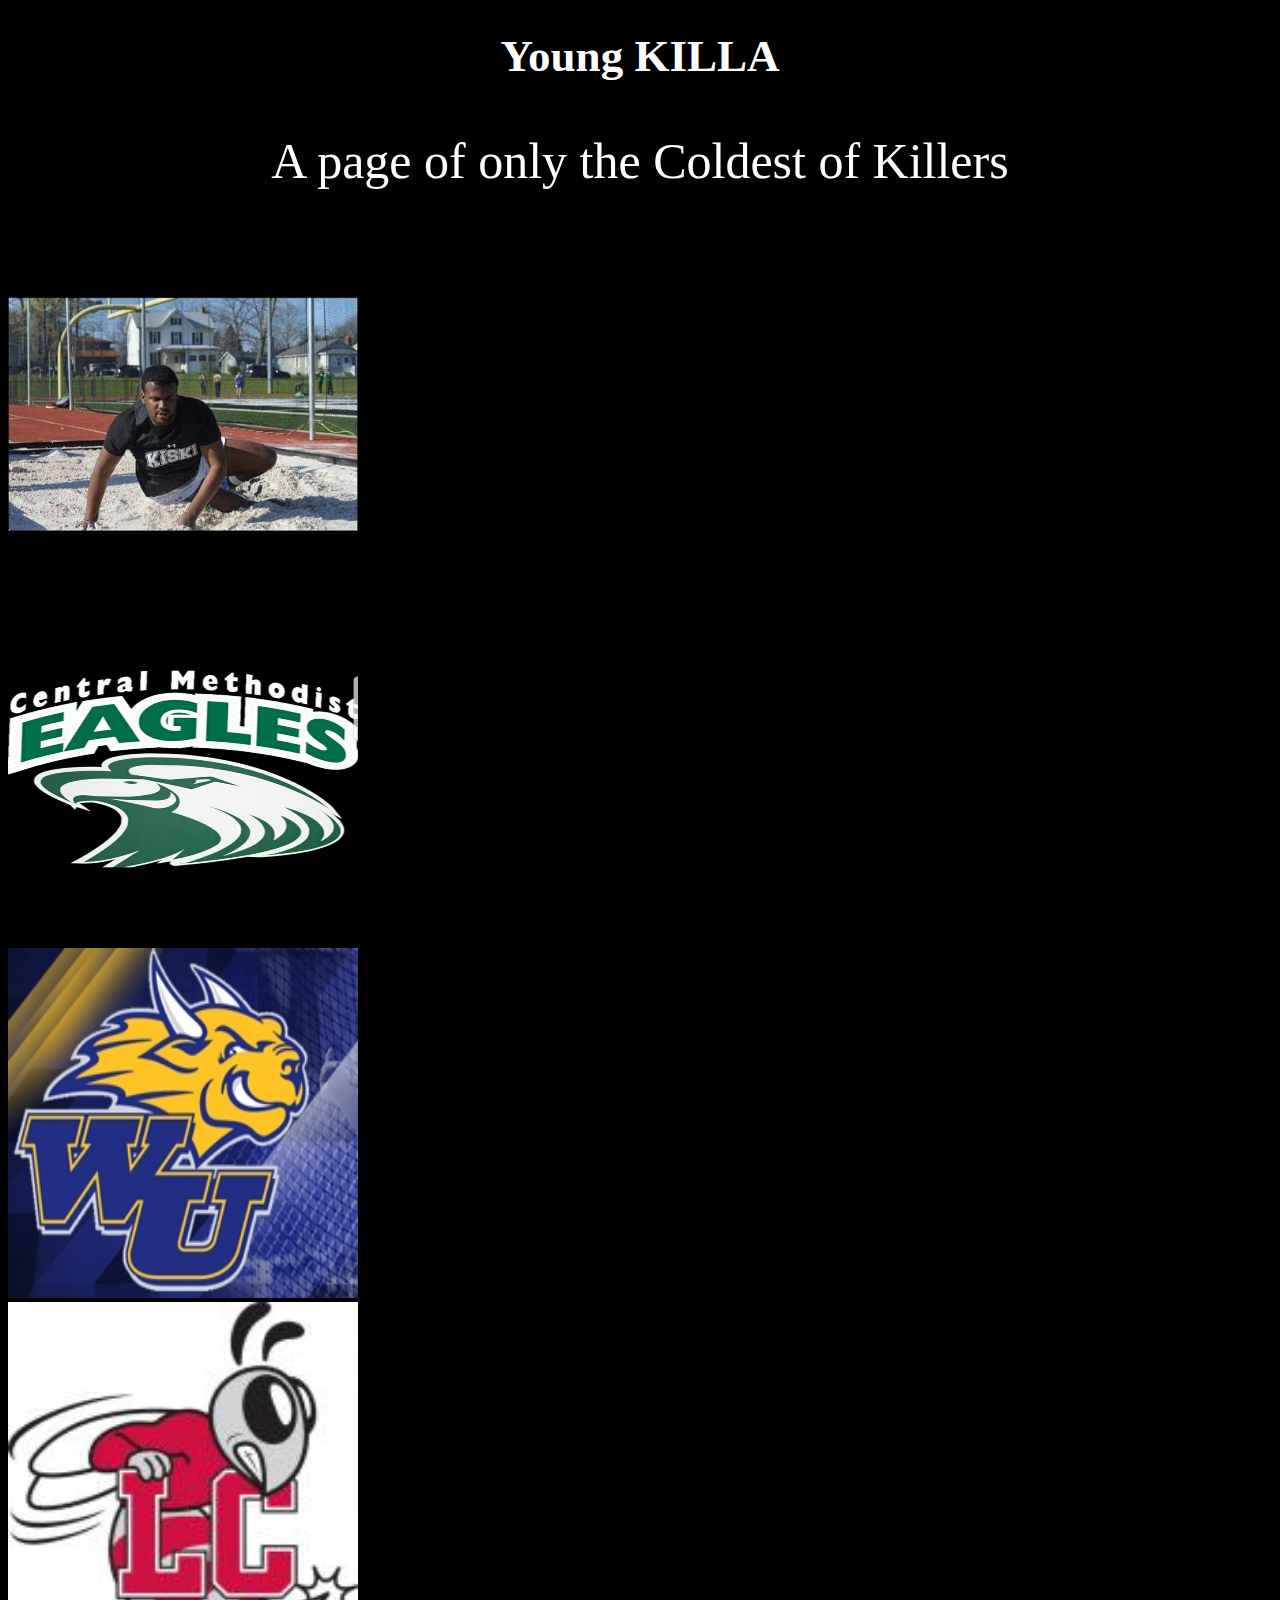
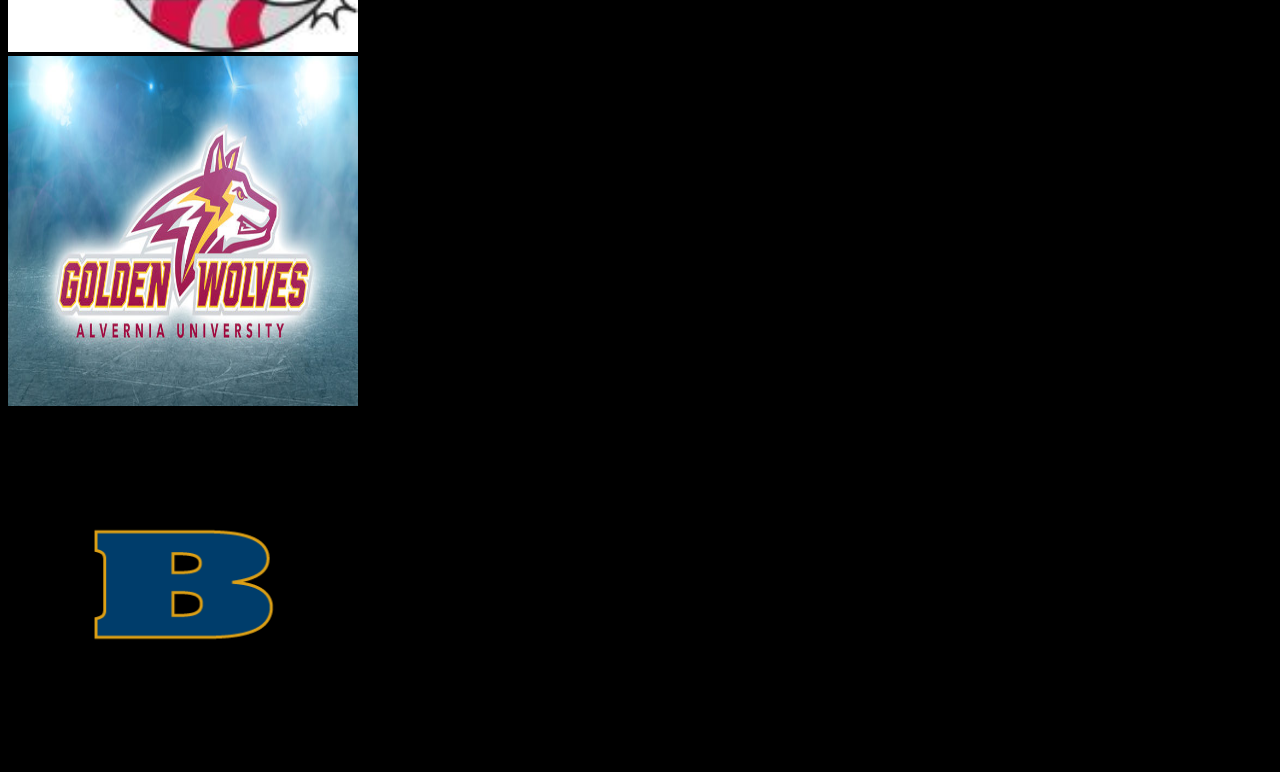
==== index.html @ 1a45c4e5 "first commit" ====
<!DOCTYPE html>
<html>
    <head>
        <title>Goat page</title>
        <link rel="stylesheet" href="website.css">
    </head>

<body>
    <h1>Young KILLA</h1>
        <div class="bio">
            <p> A page of only the Coldest of Killers</p>
        </div>
        <div class="pic1">
                <img src="me.jpg" alt="me">
        </div>
        <div class="pic2">
                <img src="cmu.png" alt="cmu">
        </div>
        <div class="pic3">
                <img src="wu.jpg" alt="wu">
        </div>
        <div class="pic4">
                <img src="lc.jpg" alt="lc">
        </div>
        <div class="pic5">
                <img src="alvernia.jpg" alt="alvernia">
        </div>
        <div class="pic6">
                <img src="beloit.png" alt="beloit">
        </div>
</body>
</html>
---- website.css ----
body{
    background-color: black;
}

h1{
    color: white;
    font-size: 45px;
    text-align: center;
}

.bio{
    color: white;
    font-size: 50px;
    text-align: center;
}

img{
    height: 350px;
    width: 350px;
}
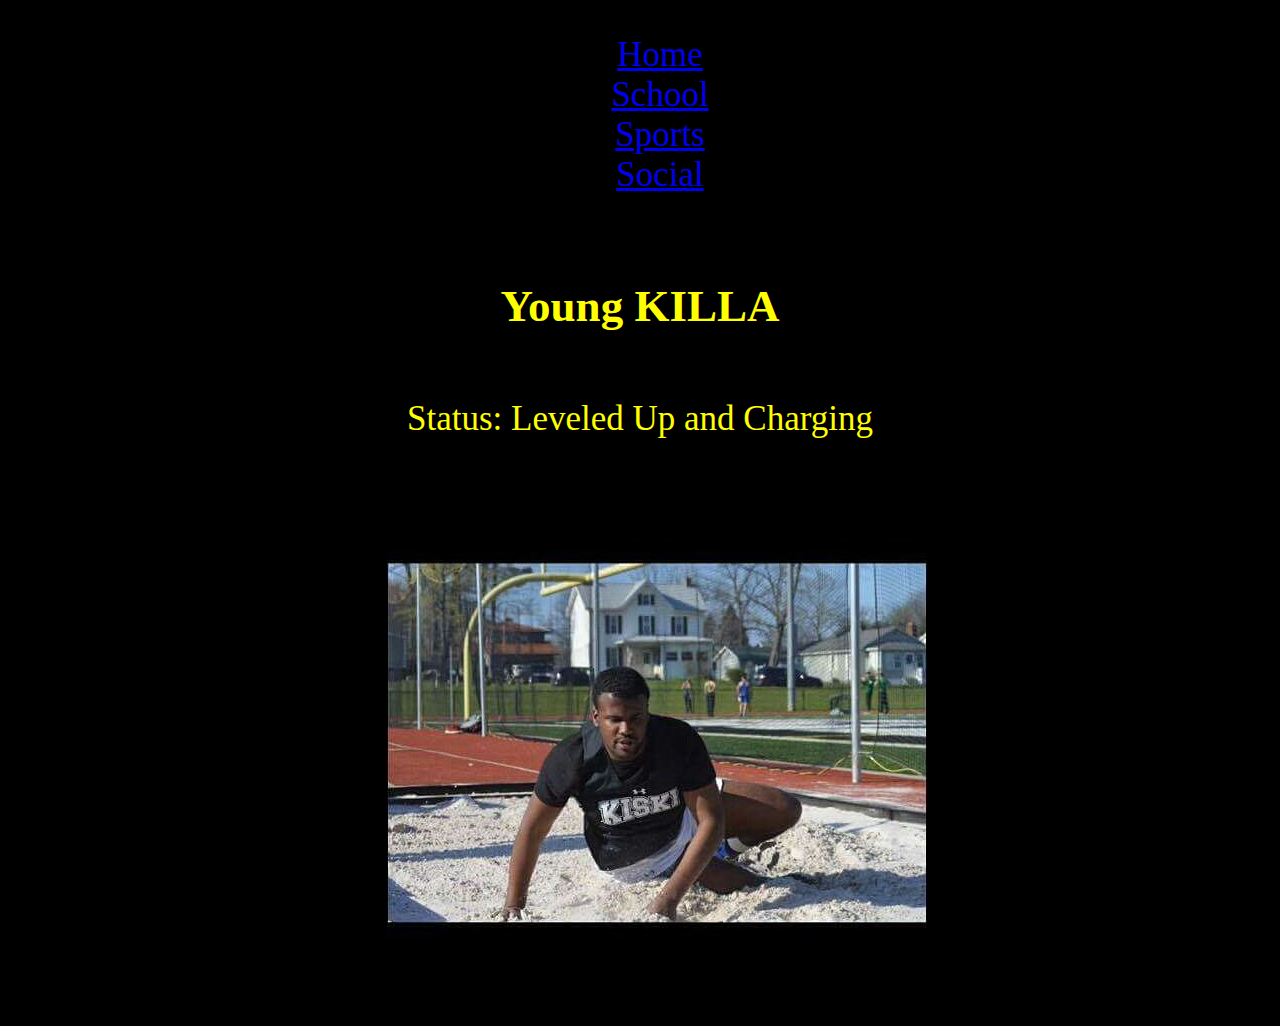
==== commit bad81257: "updated commit" ====
--- a/index.html
+++ b/index.html
@@ -6,27 +6,23 @@
     </head>
 
 <body>
-    <h1>Young KILLA</h1>
+        <ul class="topNav">
+                <li><a class="active" href="index.html">Home</a></li>
+                <li><a href="school.html">School</a></li>
+                <li><a href="sports.html">Sports</a></li>
+                <li><a href="social.html">Social</a></li>
+        </ul>
+    
+        <h1>Young KILLA</h1>
         <div class="bio">
             <p> A page of only the Coldest of Killers</p>
+            <p> I will be going to college for free. The only information you need to know. </p>
         </div>
-        <div class="pic1">
+        <div class="desc">
+                <p>Status: Leveled Up and Charging</p>
+        </div>
+        <div class="profile">
                 <img src="me.jpg" alt="me">
-        </div>
-        <div class="pic2">
-                <img src="cmu.png" alt="cmu">
-        </div>
-        <div class="pic3">
-                <img src="wu.jpg" alt="wu">
-        </div>
-        <div class="pic4">
-                <img src="lc.jpg" alt="lc">
-        </div>
-        <div class="pic5">
-                <img src="alvernia.jpg" alt="alvernia">
-        </div>
-        <div class="pic6">
-                <img src="beloit.png" alt="beloit">
         </div>
 </body>
 </html>--- a/website.css
+++ b/website.css
@@ -3,18 +3,70 @@
 }
 
 h1{
-    color: white;
+    color: yellow;
+    font-family: Georgia, 'Times New Roman', Times, serif;
     font-size: 45px;
+    position: relative;
+    text-align: center;
+    top: 50px;
+}
+
+h2{
+    color: cyan;
+    font-size: 35px;
     text-align: center;
 }
 
-.bio{
-    color: white;
-    font-size: 50px;
+.profile{
+    margin-left: auto;
+    margin-right: auto;
+    width: 40%;
+}
+
+.shool{
+    margin-left: auto;
+    margin-right: auto;
+    width: 30%;
+}
+
+.fer{
+    color: cadetblue;
+    font-size: 35px;
     text-align: center;
 }
 
-img{
-    height: 350px;
-    width: 350px;
+.desc{
+    color: yellow;
+    font-size: 35px;
+    text-align: center;
 }
+
+.naV{
+    margin-left: auto;
+    margin-right: auto;
+    width: 30%;
+}
+
+.topNav{
+    font-size: 35px;
+    text-align: center;
+}
+
+
+h3{
+    color: darkseagreen;
+    font-size: 40px;
+    text-align: center;
+}
+
+.idol{
+    color: gold;
+    font-size: 30px;
+    text-align: right;
+}
+
+h4{
+    color: darkorange;
+    font-size: 40px;
+    text-align: center;
+}